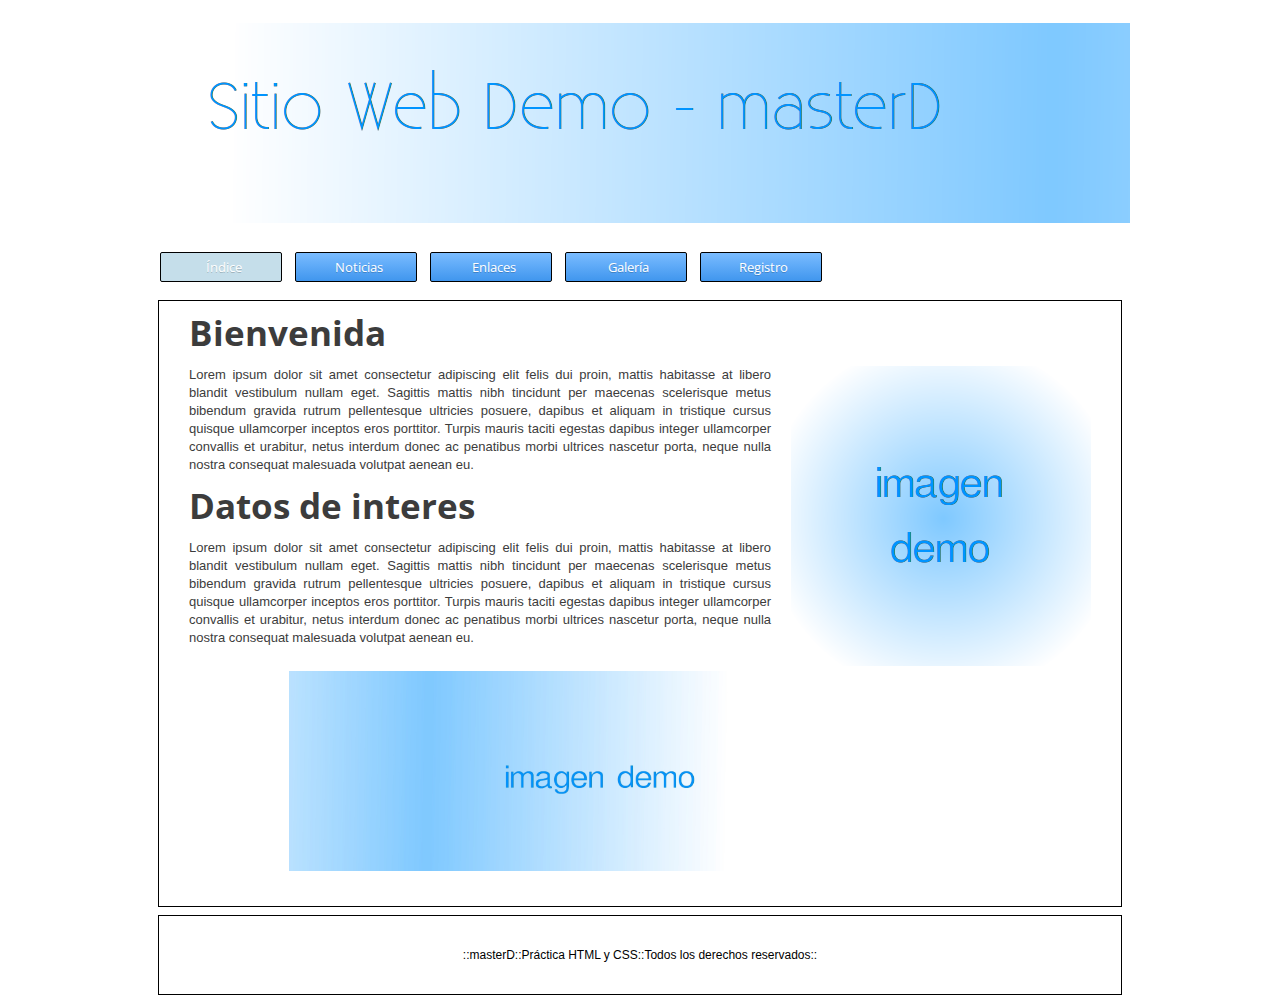
==== index.html @ f10e50b8 "Contenido web inicial" ====
<!DOCTYPE html>
<html lang="es">
<head>
    <meta charset="UTF-8">
    <meta name="viewport" content="width=device-width, initial-scale=1.0">
    <meta name="description" content="Página de prácticas masterD" />
    <meta name="robots" content="NOFOLLOW" />
    <meta name="Author" content="Imeldo" />
    <meta name="keywords" content="Demo,Prueba,Práctica4" />
    <meta name="lang" content="es" />
    <meta name="revisit-after" content="2 days" />
    <meta name="category" content="Prácticas" />
    <!-- Declaración de fichero de estilos -->
    <link rel="stylesheet" href="./estilos/estilos1.css">
    <title>Práctica 4 - Sitio Web</title>
</head>
<body>
    <header>
        <h1>
            <img src="./assets/imagenes/Cabecera.png" alt="Cabecera">
        </h1>
        <nav>
            <!--Div que contiene el menú-->
            <div class="div_menu">
                <span class="botonin">
                    <a href="#" class="div_menu">Índice</a>
                </span>
                <span class="boton">
                    <a href="enlace1.html" class="div_menu">Noticias</a>
                </span>
                <span class="boton">
                    <a href="enlace2.html" class="div_menu">Enlaces</a>
                </span>
                <span class="boton">
                    <a href="enlace3.html" class="div_menu">Galería</a>
                </span>
                <span class="boton">
                    <a href="enlace4.html" class="div_menu">Registro</a>
                </span>
            </div>
        </nav>
    </header>
    
    <section>
        <div id="div_seccion_principal">
            <article>
                <header>
                    <div id=""><h1>Bienvenida</h1></div>
                </header>
                <span id="imagen_der"><img src="./assets/imagenes/exitae.png"></span>
                <span><p>Lorem ipsum dolor sit amet consectetur adipiscing elit felis dui proin, 
                mattis habitasse at libero blandit vestibulum nullam eget. Sagittis mattis nibh 
                tincidunt per maecenas scelerisque metus bibendum gravida rutrum pellentesque ultricies 
                posuere, dapibus et aliquam in tristique cursus quisque ullamcorper inceptos eros 
                porttitor. Turpis mauris taciti egestas dapibus integer ullamcorper convallis et 
                urabitur, netus interdum donec ac penatibus morbi ultrices nascetur porta, neque 
                nulla nostra consequat malesuada volutpat aenean eu.</p></span>
            </article>
            <article>
                <header>
                    <h1>Datos de interes</h1>
                </header>
                    <span><p>Lorem ipsum dolor sit amet consectetur adipiscing elit felis dui proin, 
                    mattis habitasse at libero blandit vestibulum nullam eget. Sagittis mattis nibh 
                    tincidunt per maecenas scelerisque metus bibendum gravida rutrum pellentesque ultricies 
                    posuere, dapibus et aliquam in tristique cursus quisque ullamcorper inceptos eros 
                    porttitor. Turpis mauris taciti egestas dapibus integer ullamcorper convallis et 
                    urabitur, netus interdum donec ac penatibus morbi ultrices nascetur porta, neque 
                    nulla nostra consequat malesuada volutpat aenean eu.</p></span>
                    <span><img id="imagen_long" src="./assets/imagenes/logo-exitae-long.jpg"></span>
            </article>
        </div>
    </section> 
    <footer>
        <div id="div_footer">
            ::masterD::Práctica HTML y CSS::Todos los derechos reservados::
        </div>
    </footer>
</body>
</html>
---- estilos/estilos1.css ----
/* Declaración de codificación de caracteres */
/* @charset "utf-8"; */
/* Inicio del Documento CSS */

/* Importación de Google Font "Open Sans" */
/* @import url(http://fonts.googleapis.com/css?family=Open+Sans:300); */
@import url('https://fonts.googleapis.com/css2?family=Open+Sans:wght@300&display=swap');

html, body {
	margin:0 auto;
	padding:0px;
	width:980px;
	font-size:13px;
	color:#3c3c3c;
	font-family: Helvetica, sans-serif;
	/*background:url(../img/fondo.jpg) no-repeat fixed center top;*/
	background-size:100% auto;
	line-height:18px;
}



/* Modificación de comportamiento de los enlaces */
a,a:visited{
	text-decoration: none;
}

/* Modificación del comportamiento del encabezado 1 */
h1 {
	font-size: 35px;
}

/* Modificación del comportamiento de encabezados */
h1,h2,h4 {
	
	font-family: 'Open Sans', sans-serif;
}

/* Modificación del comportamiento de los párrafos */

p {
	text-align: justify;
}

/*Div que contiene la página*/

.div_contenedor{
	position:relative;
	clear:both;
}

.div_contenedor section{
	display:inline;
}

#div_seccion_principal{
	height:auto;
	border: 1px solid black;
	margin: 8px;
	padding-left: 30px;
	padding-right: 30px;
	padding-bottom: 30px;
}

#div_formulario{
	height:850px;
	border: 1px solid black;
	margin: 8px;
	padding-left: 30px;
	padding-right: 30px;
	padding-bottom: 30px;
}
/*Fin del div que contiene la página*/

/*Página principal*/

#div_header{
	clear:both;
	box-sizing:border-box;
	border:solid;
	border-width:10px;
	border-color:transparent;
	background-color:#FFFFFF;
	position:relative;
}

#div_header img{
	width:100%;
	height:100%;
	border: 1px solid black;
}

/*Div del pie de página*/

#div_footer {
	border: 1px solid black; 
	font-size:12px;
	position:relative;
	box-sizing:border-box;
	clear:both;
	color: black;
	text-align:center;
	padding: 30px;
	margin: 8px;
	
}

/* Div del menú de la página */
.div_menu {
	text-shadow: 0px 1px rgba(0, 0, 0, 0.2);
	text-align:left;
	margin-left:5px;
	text-decoration: none;
	font-family: 'Open Sans', sans-serif;
	color:white;
}

/* Estilos comunes de los botones de navegación */
.boton,.boton:hover,.botonin,.botonin:hover {
	text-shadow: 2px 1px rgba(0, 0, 0, 0.3);
	text-align:center;
	text-decoration: none;
	display:inline-block;
	width: 60px;
	padding: 5px 30px ;
	white-space: nowrap;
	margin: 5px 5px 10px;
	border: 1px solid black;
	border-radius: 2px;
}

/* Estilos independientes de los botones de navegación */
.boton{
	background: #7abcff; /* Old browsers */
	background: -moz-linear-gradient(top, #7abcff 0%, #60abf8 44%, #4096ee 100%); /* FF3.6-15 */
	background: -webkit-linear-gradient(top, #7abcff 0%,#60abf8 44%,#4096ee 100%); /* Chrome10-25,Safari5.1-6 */
	background: linear-gradient(to bottom, #7abcff 0%,#60abf8 44%,#4096ee 100%); /* W3C, IE10+, FF16+, Chrome26+, Opera12+, Safari7+ */
	filter: progid:DXImageTransform.Microsoft.gradient( startColorstr='#7abcff', endColorstr='#4096ee',GradientType=0 ); /* IE6-9 */ 
}


.boton:hover{
	background: #7abcff;
	font-size: 14px;
}

.botonin {
	background: rgb(197,222,234); /* Old browsers */
	/*background: -moz-linear-gradient(top, rgba(197,222,234,1) 0%, rgba(138,187,215,1) 31%, rgba(6,109,171,1) 100%); /* FF3.6-15 */
	/*background: -webkit-linear-gradient(top, rgba(197,222,234,1) 0%,rgba(138,187,215,1) 31%,rgba(6,109,171,1) 100%); /* Chrome10-25,Safari5.1-6 */
	/*background: linear-gradient(to bottom, rgba(197,222,234,1) 0%,rgba(138,187,215,1) 31%,rgba(6,109,171,1) 100%); /* W3C, IE10+, FF16+, Chrome26+, Opera12+, Safari7+ */
	/*filter: progid:DXImageTransform.Microsoft.gradient( startColorstr='#c5deea', endColorstr='#066dab',GradientType=0 ); /* IE6*/
}

.botonin:hover{
	background: #7abcff;
	font-size: 14px;
}

/* Estilo de imágenes cuadradas artículos */
#imagen_der {
	float:right;
	margin-left: 20px;
}

#imagen_cen {
	float: inherit;
}

#imagen_izq {
	float:left;
	margin-left: 10px;
	margin-right:20px;
}

/* Estilos de imágenes alargadas artículos */
#imagen_long {
	width: 600px;
	height: 200px;
	margin-left:100px;
}

#galeria {
	margin-left:20px;
}

#galeria img {
	width: 150px;
	height: 150px;
}

/*******************************************************/
/*  Inicio de definición de estilos para el formulario */
/*******************************************************/

.boton_form {
	text-shadow: 0px 1px rgba(0, 0, 0, 0.2);
	text-align:center;
	text-decoration: none;
	font-family: 'Open Sans', sans-serif;
	display:inline-block;
	color: #FFF;
	background: #7abcff; 
	padding: 6px 30px;
	white-space: nowrap;
	-webkit-border-radius: 2px;
	-moz-border-radius: 2px;
	border-radius: 2px;
	margin: 10px 5px;
	-webkit-transition: all 0.2s ease-in-out;
	-ms-transition: all 0.2s ease-in-out;
	-moz-transition: all 0.2s ease-in-out;
	-o-transition: all 0.2s ease-in-out;
	transition: all 0.2s ease-in-out;
}

.morado{
	background: #7abcff;
	border: 1px solid #1488FF; 
}

.morado:hover{
 	background: #ADD5FF;
}

.caja_gris{
	margin: 0 0 5px;
	overflow: hidden;
	padding: 4px;
	background-color: #F2F2F2;
	border: 1px solid #6E6E6E;
	font-family: 'Open Sans', sans-serif;
}

.formulario{
	position:absolute;
	margin-top: 270px;
	margin-left: 140px;
	padding-left: 80px;
	margin-right: 140px;
	padding-right: 120px;
}

/****************************************************/
/*  Fin de definición de estilos para el formulario */ 
/****************************************************/
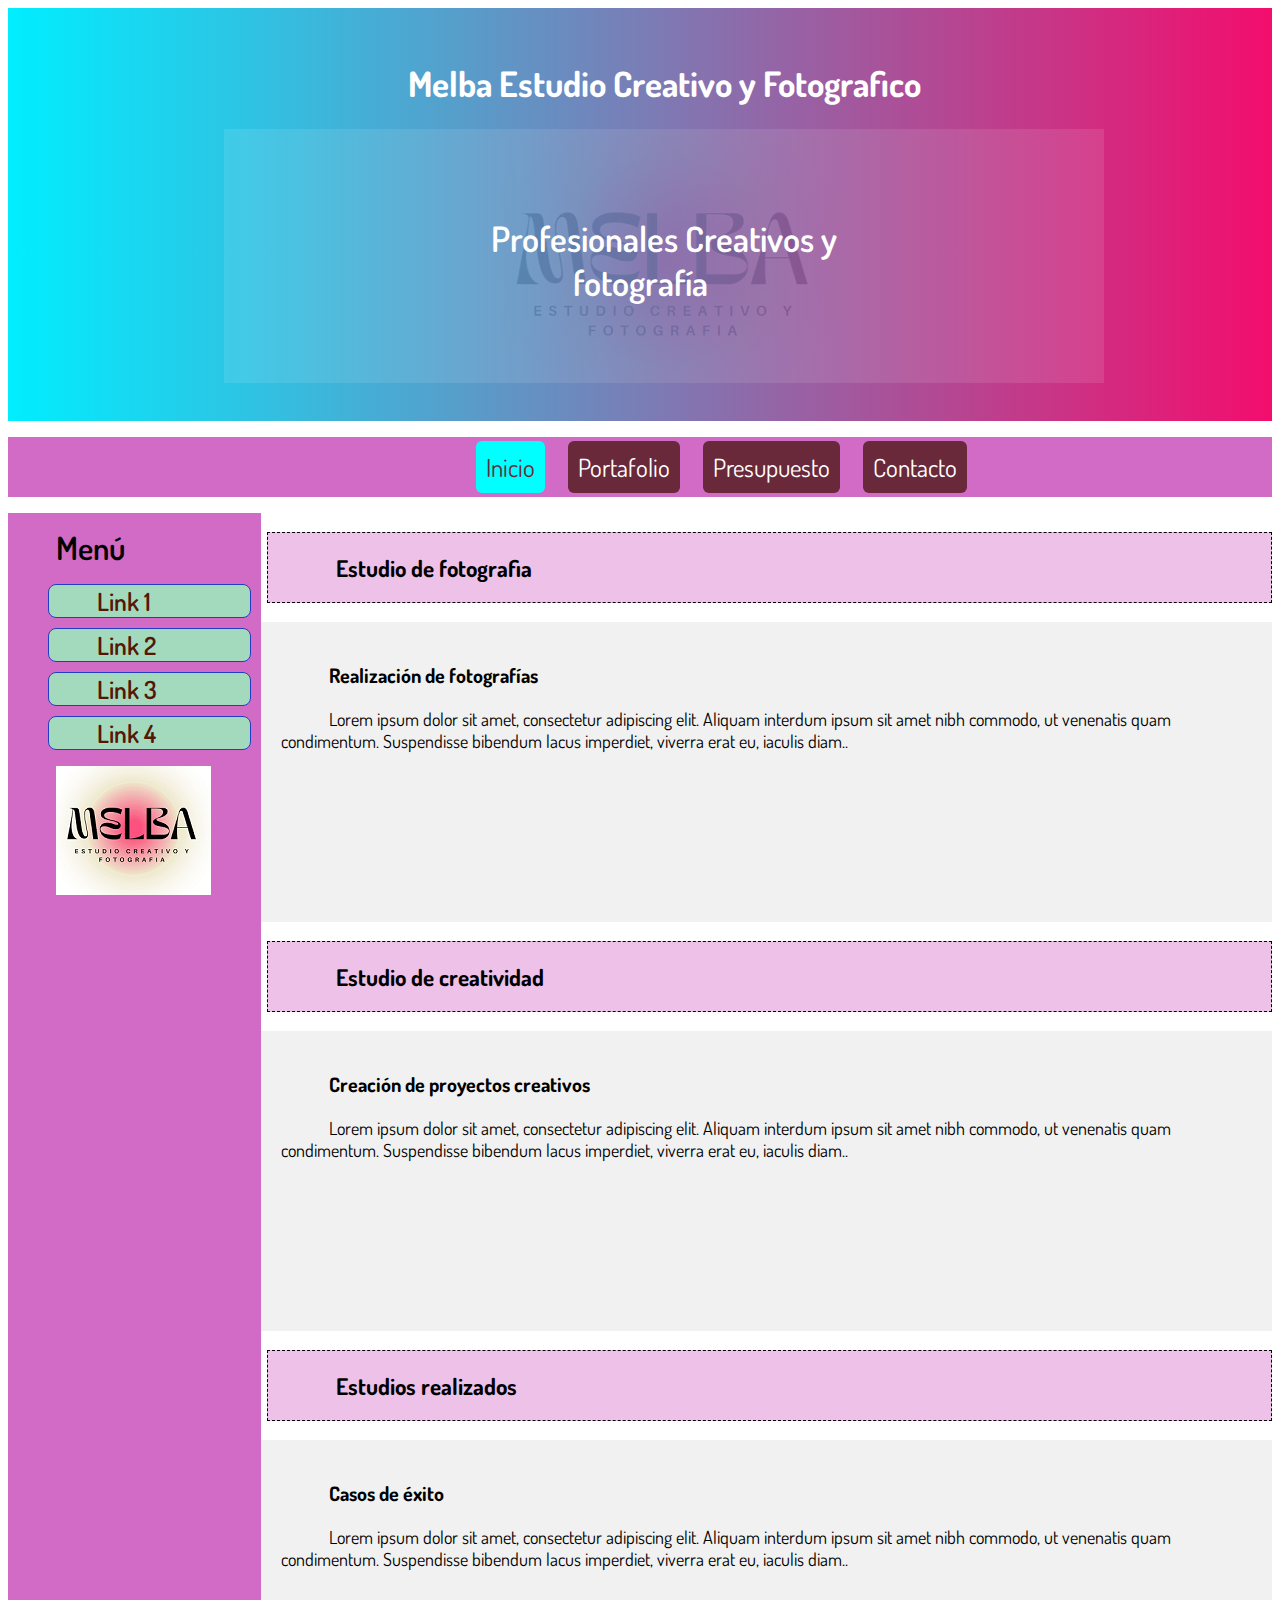
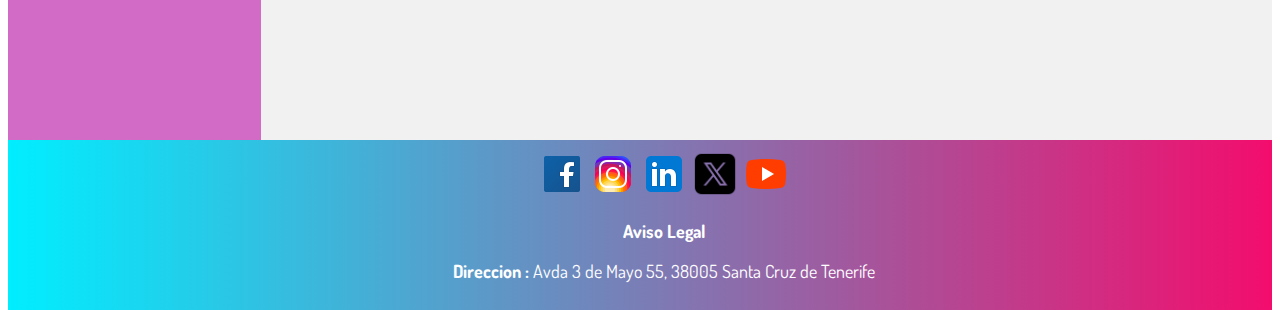
==== commit 515b3405: "Nuevo menu horizontal" ====
--- a/index.html
+++ b/index.html
@@ -1,80 +1,87 @@
 <!DOCTYPE html>
 <html lang="es">
-<head>
-    <meta charset="UTF-8">
-    <meta name="viewport" content="width=device-width, initial-scale=1.0">
-    <meta name="description" content="Página de prácticas masterD" />
-    <meta name="robots" content="NOFOLLOW" />
-    <meta name="Author" content="Imeldo" />
-    <meta name="keywords" content="Demo,Prueba,Práctica4" />
-    <meta name="lang" content="es" />
-    <meta name="revisit-after" content="2 days" />
-    <meta name="category" content="Prácticas" />
-    <!-- Declaración de fichero de estilos -->
-    <link rel="stylesheet" href="./estilos/estilos1.css">
-    <title>Práctica 4 - Sitio Web</title>
-</head>
-<body>
-    <header>
-        <h1>
-            <img src="./assets/imagenes/Cabecera.png" alt="Cabecera">
-        </h1>
-        <nav>
-            <!--Div que contiene el menú-->
-            <div class="div_menu">
-                <span class="botonin">
-                    <a href="#" class="div_menu">Índice</a>
-                </span>
-                <span class="boton">
-                    <a href="enlace1.html" class="div_menu">Noticias</a>
-                </span>
-                <span class="boton">
-                    <a href="enlace2.html" class="div_menu">Enlaces</a>
-                </span>
-                <span class="boton">
-                    <a href="enlace3.html" class="div_menu">Galería</a>
-                </span>
-                <span class="boton">
-                    <a href="enlace4.html" class="div_menu">Registro</a>
-                </span>
-            </div>
-        </nav>
-    </header>
-    
-    <section>
-        <div id="div_seccion_principal">
+        <head>
+            <meta charset="UTF-8">
+            <meta name="viewport" content="width=device-width, initial-scale=1.0">
+            <meta name="description" content="Web trabajo final Imeldo">
+            <meta name="robots" content="NOFOLLOW">
+            <meta name="Author" content="Imeldo">
+            <meta name="keywords" content="Trabajo,Final,Imeldo,Pagina Web">
+            <meta name="lang" content="es">
+            <meta name="revisit-after" content="2 days">
+            <meta name="category" content="Trabajo Final">
+            <!-- Declaración de fichero de estilos -->
+            <link rel="stylesheet" href="./estilos/estilos.css">
+            <link rel="canonical" href="index.html">
+            <title>Web Trabajo Final Imeldo (Index)</title>
+        </head>
+    <body>
+        <header>
+            <h1>Melba Estudio Creativo y Fotografico</h1>
+            <div class="contenedor">
+                <img src="./assets/imagenes/Logos_Melba/Melba_alargado_opacidad.png" alt="imagen de fondo" height="254" width="880">
+                <div class="centrado">Profesionales Creativos y fotografía</div>
+            </div>  
+        </header>
+        <div>
+            <ul class="boton_horizontal">
+                <li><a href="#" title="Inicio">Inicio</a></li>
+                <li><a href="./views/portafolio.html" title="Portafolio">Portafolio</a></li>
+                <li><a href="./views/presupuesto.html" title="Presupuesto">Presupuesto</a></li>
+                <li><a href="./views/contacto.html" title="Contacto">Contacto</a></li>
+            </ul>
+        </div>
+        <section>
+            <h2>Estudio de fotografia</h2>
+            <nav>
+                <div class="cabecera_menu_vertical"> Menú </div>
+                <ul>
+                    <li class="boton_vertical">Link 1</li>
+                    <li class="boton_vertical">Link 2</li>
+                    <li class="boton_vertical">Link 3</li>
+                    <li class="boton_vertical">Link 4</li>
+                </ul>
+                <div class="imagen_nav">
+                    <img src="./assets/imagenes/Logos_Melba/Melba_cuadrado.png" alt="imagen en nav" height="129" width="155">
+                </div>
+            </nav>
             <article>
-                <header>
-                    <div id=""><h1>Bienvenida</h1></div>
-                </header>
-                <span id="imagen_der"><img src="./assets/imagenes/exitae.png"></span>
-                <span><p>Lorem ipsum dolor sit amet consectetur adipiscing elit felis dui proin, 
-                mattis habitasse at libero blandit vestibulum nullam eget. Sagittis mattis nibh 
-                tincidunt per maecenas scelerisque metus bibendum gravida rutrum pellentesque ultricies 
-                posuere, dapibus et aliquam in tristique cursus quisque ullamcorper inceptos eros 
-                porttitor. Turpis mauris taciti egestas dapibus integer ullamcorper convallis et 
-                urabitur, netus interdum donec ac penatibus morbi ultrices nascetur porta, neque 
-                nulla nostra consequat malesuada volutpat aenean eu.</p></span>
+                <h3>Realización de fotografías</h3>
+                <p>Lorem ipsum dolor sit amet, consectetur adipiscing elit.
+                    Aliquam interdum ipsum sit amet nibh commodo, ut venenatis quam
+                    condimentum. Suspendisse bibendum lacus imperdiet, viverra erat eu,
+                    iaculis diam..</p>
             </article>
+        </section>
+        <section>
+            <h2>Estudio de creatividad</h2>
             <article>
-                <header>
-                    <h1>Datos de interes</h1>
-                </header>
-                    <span><p>Lorem ipsum dolor sit amet consectetur adipiscing elit felis dui proin, 
-                    mattis habitasse at libero blandit vestibulum nullam eget. Sagittis mattis nibh 
-                    tincidunt per maecenas scelerisque metus bibendum gravida rutrum pellentesque ultricies 
-                    posuere, dapibus et aliquam in tristique cursus quisque ullamcorper inceptos eros 
-                    porttitor. Turpis mauris taciti egestas dapibus integer ullamcorper convallis et 
-                    urabitur, netus interdum donec ac penatibus morbi ultrices nascetur porta, neque 
-                    nulla nostra consequat malesuada volutpat aenean eu.</p></span>
-                    <span><img id="imagen_long" src="./assets/imagenes/logo-exitae-long.jpg"></span>
+                <h3>Creación de proyectos creativos</h3>
+                <p>Lorem ipsum dolor sit amet, consectetur adipiscing elit.
+                    Aliquam interdum ipsum sit amet nibh commodo, ut venenatis quam
+                    condimentum. Suspendisse bibendum lacus imperdiet, viverra erat eu,
+                    iaculis diam..</p>
             </article>
-        </div>
-    </section> 
-    <footer>
-        <div id="div_footer">
-            ::masterD::Práctica HTML y CSS::Todos los derechos reservados::
-        </div>
-    </footer>
-</body>
+        </section>
+        <section>
+            <h2>Estudios realizados</h2>
+            <article>
+                <h3>Casos de éxito</h3>
+                <p>Lorem ipsum dolor sit amet, consectetur adipiscing elit.
+                    Aliquam interdum ipsum sit amet nibh commodo, ut venenatis quam
+                    condimentum. Suspendisse bibendum lacus imperdiet, viverra erat eu,
+                    iaculis diam..</p>
+            </article>
+        </section>
+        <footer>
+            <a href="https://www.facebook.com/?locale=es_ES" title="link a facebook" target="_blank"><img src="./assets/imagenes/Logos_redes_sociales/facebook.png" alt="facebook" width="48" height="48"></a>
+            <a href="https://www.instagram.com/" title="link a instagram" target="_blank"><img src="./assets/imagenes/Logos_redes_sociales/instagram.png" alt="instagram" width="48" height="48"></a>
+            <a href="https://es.linkedin.com/" title="link a linkedin" target="_blank"><img src="./assets/imagenes/Logos_redes_sociales/linkedin.png" alt="linkedin" width="48" height="48"></a>
+            <a href="https://x.com/?lang=es" title="link a X" target="_blank"><img src="./assets/imagenes/Logos_redes_sociales/x.png" alt="X o twitter" width="48" height="48"></a>
+            <a href="https://www.youtube.com/" title="link a Youtube" target="_blank"><img src="./assets/imagenes/Logos_redes_sociales/youtube.png" alt="youtube" width="48" height="48"></a>
+            <p><strong> Aviso Legal</strong></p>
+            <p><strong>Direccion :</strong> Avda 3 de Mayo 55, 38005 Santa Cruz de Tenerife</p>
+        </footer>
+        
+    </body>
 </html>--- a/estilos/estilos.css
+++ b/estilos/estilos.css
@@ -0,0 +1,268 @@
+/*Fuente local*/
+@font-face {
+	font-family: "Fuente 2" ;
+	src: url("../assets/fonts/Dosis-VariableFont_wght.ttf");
+}
+
+/* Texto con tipografia Fuente 2,indentacion, los espacios en blanco son ignorados*/
+*{
+	font-family: "Fuente 2";
+	text-indent: 3rem;
+	white-space: normal;
+	font-size: 1em;
+} 
+
+/* Comportamiento del section,article en ancho y alto */
+*{
+	box-sizing: border-box;
+}
+
+/* Estilos para etiquetas p */
+p {
+	font-size: 18px;
+}
+
+/* Estilos para etiquetas h2 */
+h2 {
+	float: right;
+	padding: 20px;
+	width: 79.5%;
+	border: 1px;
+	border-color: #000;
+	border-style: dashed;
+	background-color: #edc1e8;
+	font-size: 23px;
+}
+
+/* Estilos para etiquetas h3 */
+h3 {
+	font-size: 20px;
+}
+
+/* CABECERA */
+
+/* Estilos de la cabecera */
+header {
+	background-image: linear-gradient(to left,rgb(243, 13, 109),rgb(0, 238, 255));
+	padding: 30px;
+	text-align: center;
+	font-size: 35px;
+	color: white;
+}
+
+/* Cabecera imagen de fondo */
+.contenedor{
+    position: relative;
+    display: inline-block;
+    text-align: center;
+}
+
+/* Cabecera texto al frente */
+.centrado{
+    position: absolute;
+    top: 50%;
+    left: 50%;
+    transform: translate(-50%, -50%);
+	font-size: 100%;
+	font-weight: 600;
+}
+
+/* MENU DE NAVEGACION HORIZONTAL */
+
+.boton_horizontal {
+	list-style-type: none;
+	background-color: #d26bc6;
+	padding-left: 400px;
+}
+
+/* Alnineación de elementos de la lista */
+ul.boton_horizontal li{
+	display: inline;
+	padding-left: 20px;
+}
+/* Estilo para links del menú de navegación */
+li a {
+	font-size: 25px; 
+	font-weight: 400;
+	text-decoration: none;
+	padding: 10px;
+	color: white;
+	background-color: #69293a;
+	border-radius: 6px;
+	line-height: 60px;
+	outline: none;
+}
+
+/* Hacer que el cursor cambien al pasar por las opciones de manú */
+li a:hover{
+	cursor: pointer;
+	background-color: #eee0ec;
+	color: crimson;
+	font-weight: 600;
+}
+
+/* Hacer que la opción del menú quede seleccionada */
+li a[href="#"] {
+	background-color: aqua;
+	color: #69293a;
+} 
+
+/* FIN DE MENU DE NAVEGACION HORIZONTAL */
+
+
+/* MENU DE NAVEGACION VERTICAL */
+
+/* Columna flotante del menú de navegación */
+nav {
+	float: left;
+	width: 20%;
+	height: 1227px;
+	background: #d26bc6;
+}
+
+/* Estilo de la lista del menú*/
+nav ul {
+	list-style-type: none;
+}
+
+/* Estilo botones laterales */
+.boton_vertical {
+	margin-top: 10px;
+	margin-right: 10px;
+	font-size: 25px; 
+	font-weight: 600;
+	text-decoration: none;
+	color: rgb(85, 23, 5);
+	border: 1px solid rgb(36, 60, 197);
+	border-radius: 8px;
+	background-color: #a3dabe;
+}
+
+.boton_vertical:hover{
+	color:darkblue;
+	cursor:pointer;
+	font-weight: 900;
+	background-color: coral;
+}
+
+/*Estilo cabecera menu de navegación*/
+.cabecera_menu_vertical {
+	font-size: 32px; 
+	font-weight: 600;
+	padding-top: 14px;
+}
+
+/* FIN MENU DE NAVEGACION VERTICAL */
+
+
+/* Estilos del article, con float */
+article {
+	float: right;
+	padding: 20px;
+	width: 80%;
+	background-color: #f1f1f1;
+	height: 300px;
+}
+
+/* PIE DE PAGINA*/
+
+/* Estilos para el footer */
+footer {
+	float: right;
+	width: 100%;
+	background-image: linear-gradient(to left,rgb(243, 13, 109),rgb(0, 238, 255));
+	padding: 10px;
+	text-align: center;
+	color: white;
+}
+
+/* FIN ESTILOS PIE DE PAGINA */
+
+
+/* ESTILOS PAGINAS WEB DEL MENU DE NAVEGACION*/
+
+/* Estilos fotos del portafolio */
+.foto_portafolio {
+	float: left;
+	padding-left: 7%;
+}
+
+/* Estilo para contacto */
+.contacto{
+	text-align: center;
+}
+
+/* Estilo del article contacto y presupuesto, con float */
+.caja_contacto_presupuesto {
+	float: right;
+	padding: 20px;
+	width: 80%;
+	background-color: #f1f1f1;
+	height: 1118px;
+}
+
+/* Estilo mapa de contacto */
+.mapa{
+	padding-left: 27%;
+	padding-top: 3%;
+}
+
+/* FIN ESTILOS PAGINAS WEB DEL MENU DE NAVEGACION*/
+
+
+/* Estilo para el formulario */
+
+form {
+    display: flex;
+    align-items:center;
+    justify-content: center;
+    height: 100vh;
+}
+
+legend{
+	text-align: left;
+	text-indent: 1%;
+	font-size: larger;
+	font-weight: 600;
+	background-color: #2fc5cf;
+}
+
+input,
+    textarea {
+    width: 100%;
+    padding: 5px;
+    outline-color:#000;
+	text-indent: 0%;
+}
+
+label {
+    line-height: 3rem;
+	font-size:20px;
+	font-weight:600;
+}
+
+input[type="checkbox"] {
+	transform: translate(-31%,285%);
+}
+
+.aviso{
+	font-size:16px;
+	font-weight:400;
+	padding-bottom: 9%;
+	padding-left: 25%;
+}
+
+input[type="submit"] {
+   transform: translate(0.2%);
+   padding: 2px;
+   margin-top: 0.6rem;
+   font-weight: bold;
+   background-color: rgb(245, 135, 135);
+   cursor: pointer;
+}
+
+fieldset {
+   padding: 30px 40px;
+   background-color: #eee0ec;
+ }
+
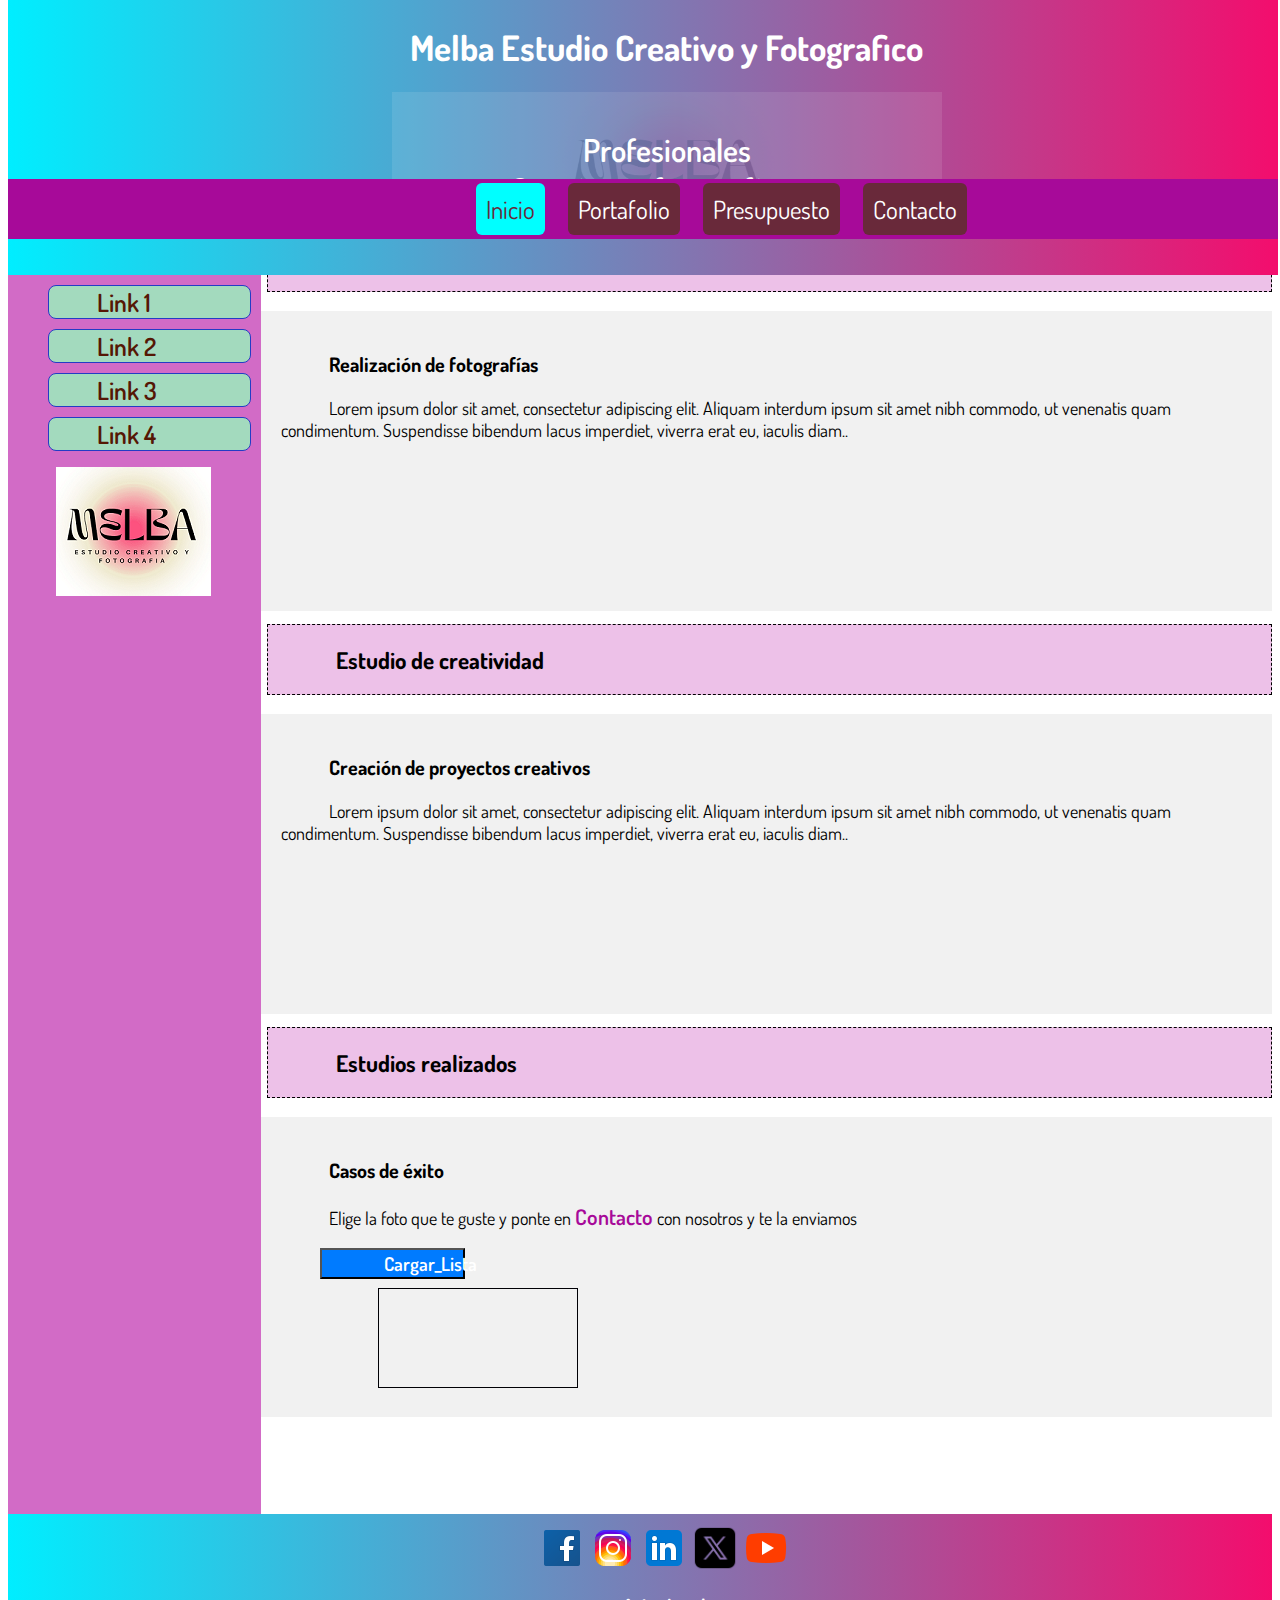
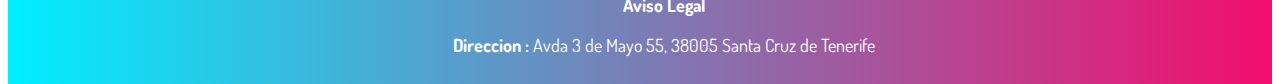
==== commit 29550bfe: "Trabajo final JS" ====
--- a/index.html
+++ b/index.html
@@ -10,20 +10,23 @@
             <meta name="lang" content="es">
             <meta name="revisit-after" content="2 days">
             <meta name="category" content="Trabajo Final">
+            <link rel="canonical" href="index.html">
             <!-- Declaración de fichero de estilos -->
             <link rel="stylesheet" href="./estilos/estilos.css">
-            <link rel="canonical" href="index.html">
-            <title>Web Trabajo Final Imeldo (Index)</title>
+            <!-- Declaración de uso de JQuery -->
+            <script src="https://ajax.googleapis.com/ajax/libs/jquery/3.2.1/jquery.min.js"></script>
+            <script src="./js/index.js"></script>
+            <title>Web Trabajo Final Imeldo JS(Index)</title>
         </head>
     <body>
         <header>
             <h1>Melba Estudio Creativo y Fotografico</h1>
             <div class="contenedor">
-                <img src="./assets/imagenes/Logos_Melba/Melba_alargado_opacidad.png" alt="imagen de fondo" height="254" width="880">
+                <img src="./assets/imagenes/Logos_Melba/Melba_alargado_opacidad.png" alt="foto de fondo" height="145" width="550">
                 <div class="centrado">Profesionales Creativos y fotografía</div>
             </div>  
         </header>
-        <div>
+        <div class="menu_horizontal">
             <ul class="boton_horizontal">
                 <li><a href="#" title="Inicio">Inicio</a></li>
                 <li><a href="./views/portafolio.html" title="Portafolio">Portafolio</a></li>
@@ -31,20 +34,20 @@
                 <li><a href="./views/contacto.html" title="Contacto">Contacto</a></li>
             </ul>
         </div>
+        <nav>
+            <div class="cabecera_menu_vertical"> Menú </div>
+            <ul>
+                <li class="boton_vertical">Link 1</li>
+                <li class="boton_vertical">Link 2</li>
+                <li class="boton_vertical">Link 3</li>
+                <li class="boton_vertical">Link 4</li>
+            </ul>
+            <div class="imagen_nav">
+                <img src="./assets/imagenes/Logos_Melba/Melba_cuadrado.png" alt="foto en nav" height="129" width="155">
+            </div>
+        </nav>
         <section>
             <h2>Estudio de fotografia</h2>
-            <nav>
-                <div class="cabecera_menu_vertical"> Menú </div>
-                <ul>
-                    <li class="boton_vertical">Link 1</li>
-                    <li class="boton_vertical">Link 2</li>
-                    <li class="boton_vertical">Link 3</li>
-                    <li class="boton_vertical">Link 4</li>
-                </ul>
-                <div class="imagen_nav">
-                    <img src="./assets/imagenes/Logos_Melba/Melba_cuadrado.png" alt="imagen en nav" height="129" width="155">
-                </div>
-            </nav>
             <article>
                 <h3>Realización de fotografías</h3>
                 <p>Lorem ipsum dolor sit amet, consectetur adipiscing elit.
@@ -54,7 +57,7 @@
             </article>
         </section>
         <section>
-            <h2>Estudio de creatividad</h2>
+            <h2 class="seccion2">Estudio de creatividad</h2>
             <article>
                 <h3>Creación de proyectos creativos</h3>
                 <p>Lorem ipsum dolor sit amet, consectetur adipiscing elit.
@@ -64,13 +67,12 @@
             </article>
         </section>
         <section>
-            <h2>Estudios realizados</h2>
+            <h2 class="seccion3">Estudios realizados</h2>
             <article>
                 <h3>Casos de éxito</h3>
-                <p>Lorem ipsum dolor sit amet, consectetur adipiscing elit.
-                    Aliquam interdum ipsum sit amet nibh commodo, ut venenatis quam
-                    condimentum. Suspendisse bibendum lacus imperdiet, viverra erat eu,
-                    iaculis diam..</p>
+                <p>Elige la foto que te guste y ponte en <a href="./views/contacto.html" title="Contacto" id="enlace_contacto">Contacto</a> con nosotros y te la enviamos</p>
+                <button id="caja_lista_index" onclick="cargar()">Cargar_Lista </button>
+                <div id="caja"></div>
             </article>
         </section>
         <footer>
--- a/estilos/estilos.css
+++ b/estilos/estilos.css
@@ -6,16 +6,12 @@
 
 /* Texto con tipografia Fuente 2,indentacion, los espacios en blanco son ignorados*/
 *{
-	font-family: "Fuente 2";
+	box-sizing: border-box;
+	font-family: "Fuente 2",Verdana, Geneva, Tahoma, sans-serif;
 	text-indent: 3rem;
 	white-space: normal;
 	font-size: 1em;
 } 
-
-/* Comportamiento del section,article en ancho y alto */
-*{
-	box-sizing: border-box;
-}
 
 /* Estilos para etiquetas p */
 p {
@@ -33,6 +29,9 @@
 	background-color: #edc1e8;
 	font-size: 23px;
 }
+.seccion2,.seccion3{
+	margin-top: 1%;
+}
 
 /* Estilos para etiquetas h3 */
 h3 {
@@ -43,11 +42,14 @@
 
 /* Estilos de la cabecera */
 header {
+	position: fixed; /* Nuevo */
+	width:99.2%; /* Nuevo */
 	background-image: linear-gradient(to left,rgb(243, 13, 109),rgb(0, 238, 255));
 	padding: 30px;
 	text-align: center;
 	font-size: 35px;
 	color: white;
+	margin-top: -22%;
 }
 
 /* Cabecera imagen de fondo */
@@ -63,15 +65,20 @@
     top: 50%;
     left: 50%;
     transform: translate(-50%, -50%);
-	font-size: 100%;
+	font-size: 90%;
 	font-weight: 600;
 }
 
 /* MENU DE NAVEGACION HORIZONTAL */
 
+.menu_horizontal {
+	position: fixed; /* Nuevo */
+	width:99.2%; /* Nuevo */
+	margin-top: -7%;
+}
 .boton_horizontal {
 	list-style-type: none;
-	background-color: #d26bc6;
+	background-color: #a70a99;
 	padding-left: 400px;
 }
 
@@ -109,15 +116,22 @@
 
 /* FIN DE MENU DE NAVEGACION HORIZONTAL */
 
-
+section{
+	margin-top: 20%;
+}
+
+section h2{
+	margin-top: -2.5%;
+}
 /* MENU DE NAVEGACION VERTICAL */
 
 /* Columna flotante del menú de navegación */
 nav {
 	float: left;
 	width: 20%;
-	height: 1227px;
+	height: 1300px;
 	background: #d26bc6;
+	margin-top: -3.1%;
 }
 
 /* Estilo de la lista del menú*/
@@ -163,6 +177,8 @@
 	background-color: #f1f1f1;
 	height: 300px;
 }
+
+
 
 /* PIE DE PAGINA*/
 
@@ -181,10 +197,53 @@
 
 /* ESTILOS PAGINAS WEB DEL MENU DE NAVEGACION*/
 
+/* Estilos para el index */
+#enlace_contacto{
+	text-decoration: none;
+	font-size: larger;
+	font-weight: 600;
+	color:#a70a99;
+}
+
+#caja_lista_index {
+	padding-right: 10%;
+	padding-left: 1.5%;
+	width: 15%;
+	color: #fff;
+	font-size: 19px;
+	font-weight: 600;
+	margin-left: 4%;
+	background-color: #007BFF;
+	cursor: pointer;
+}
+
+#caja{
+	width:200px;
+	height:100px; 
+	border: 1px solid rgb(0, 0, 5);
+	position: relative;
+	margin-left:10%;
+	margin-top: 1%;
+	overflow-y: scroll;
+	text-indent: 0%;
+}
+
 /* Estilos fotos del portafolio */
+.flecha {
+	cursor:pointer;
+}
 .foto_portafolio {
 	float: left;
-	padding-left: 7%;
+	padding-left: 5%;
+}
+.foto_car {
+    display: inline-block;
+	padding-left: 10px;
+}
+
+#caja_fotos_amb{
+	margin-left: 15%;
+	margin-top: -5%;
 }
 
 /* Estilo para contacto */
@@ -198,14 +257,90 @@
 	padding: 20px;
 	width: 80%;
 	background-color: #f1f1f1;
-	height: 1118px;
+	height: 1200px;
 }
 
 /* Estilo mapa de contacto */
-.mapa{
-	padding-left: 27%;
-	padding-top: 3%;
-}
+.container {
+    width: 50%;
+    margin: auto;
+    padding: 60px; 
+}  
+
+.input-container {
+    margin-bottom: 20px; 
+	text-indent: 2px;
+}
+
+#origin{
+	width:90%;
+	margin: 9px;
+	text-indent: 1px;
+	padding: 4px;
+}
+
+.parrafo_destino{
+	font-size: 20px;
+	font-weight: 600;
+	text-indent: 1%;
+}
+
+#destination{
+    width: 55%;
+	text-align:left;
+    padding: 4px;
+    margin: 1px 0;
+    border: 1px solid #ccc;
+    border-radius: 5px; 
+	background-color: #fff;
+	text-indent: 8%;
+}
+
+select {
+    width: 25%;
+	text-align: left;
+    padding: 10px;
+    margin: 10px 0;
+    border: 1px solid #ccc;
+    border-radius: 5px;  
+}  
+
+#transport{
+	padding-top: 10px;
+	text-indent: 1px;
+	margin-top: 50px;
+}
+  
+#calculate {
+    background-color: #007BFF;
+	width: 32%;
+	text-align: left;
+    padding: 10px;
+    margin: 30px 0;
+    border: 1px solid #ccc;
+    border-radius: 5px;
+    color: white;
+    cursor: pointer;
+
+}  
+  
+button:hover {
+    background-color: #0056b3;  
+}  
+  
+#map {
+    height: 400px;
+    width: 90%;
+    margin-top: 100px;
+}  
+  
+#route {
+    margin-top: 20px;
+    padding: 10px;
+    border: 1px solid #ccc;
+    background-color: #f9f9f9; 
+	width: 554px; 
+}  
 
 /* FIN ESTILOS PAGINAS WEB DEL MENU DE NAVEGACION*/
 
@@ -213,10 +348,12 @@
 /* Estilo para el formulario */
 
 form {
-    display: flex;
     align-items:center;
     justify-content: center;
-    height: 100vh;
+	width:50%;
+	padding-left: 150px;
+	margin-top: 120px;
+
 }
 
 legend{
@@ -227,38 +364,59 @@
 	background-color: #2fc5cf;
 }
 
-input,
-    textarea {
-    width: 100%;
-    padding: 5px;
+#nombre,#apellidos,#tel_cont,#email {
+    width: 50%;
+    padding: 3px;
     outline-color:#000;
 	text-indent: 0%;
 }
 
 label {
     line-height: 3rem;
-	font-size:20px;
+	font-size:18px;
 	font-weight:600;
 }
-
-input[type="checkbox"] {
-	transform: translate(-31%,285%);
-}
-
-.aviso{
-	font-size:16px;
-	font-weight:400;
-	padding-bottom: 9%;
-	padding-left: 25%;
-}
-
-input[type="submit"] {
-   transform: translate(0.2%);
+#seleccion_pr{
+	width:160px;
+	text-indent: 10px;
+}
+#seleccion_pl{
+	width:230px;
+	text-indent:10px;
+}
+.extras{
+	font-size:18px;
+	font-weight:600;
+	padding-right:180px;
+	text-align: left;
+	margin-left: -10%;
+}
+#borrar{
+	cursor:pointer;
+	text-indent: 3px;
+}
+#borrar:hover{
+	background-color: #d26bc6;
+	font-weight: 600;
+}
+	
+#extra1,#extra2,#extra3,#extra4{
+	transform: translate(-5%,2%);
+}
+
+#enviar {
    padding: 2px;
    margin-top: 0.6rem;
    font-weight: bold;
    background-color: rgb(245, 135, 135);
    cursor: pointer;
+   width:50%;
+   text-indent: 1px;
+   margin-left: 120px;
+}
+#enviar:hover{
+	font-size: 18px;
+	background-color:rgb(245, 65, 65) ;
 }
 
 fieldset {
